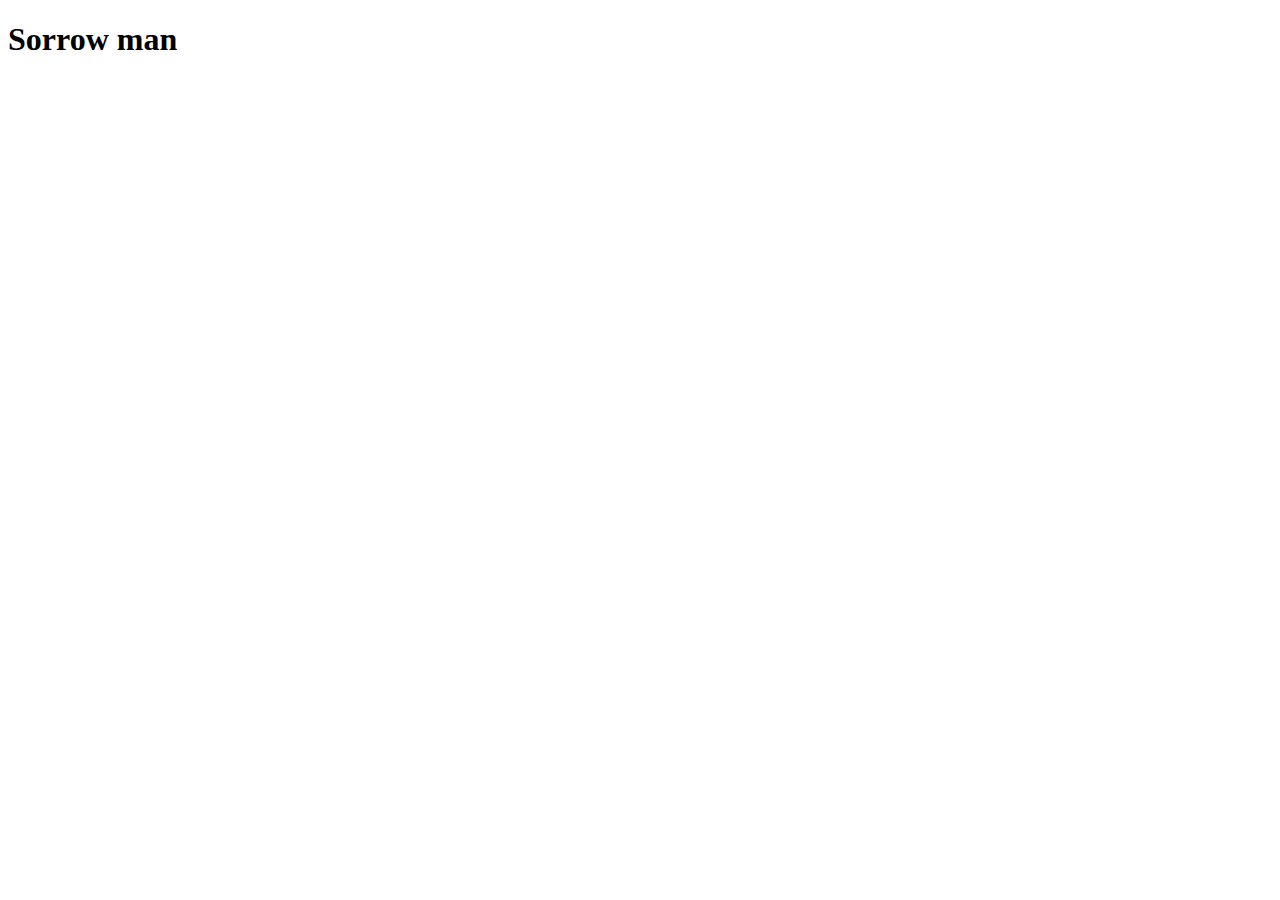
==== index.html @ 64f3f9fd "first commit" ====
<!doctype html>

<html lang="en">
<head>
  <meta charset="utf-8">

  <title>Sorrow man</title>
  <meta name="description" content="Sorrow man stories">
  <meta name="author" content="maniakimatli">

  <link rel="stylesheet" href="css/site.css">

  <!--[if lt IE 9]>
    <script src="https://cdnjs.cloudflare.com/ajax/libs/html5shiv/3.7.3/html5shiv.js"></script>
  <![endif]-->
</head>

<body>
  <main>
    <h1>Sorrow man</h1>
  </main>

  <script src="js/site.js"></script>
</body>
</html>
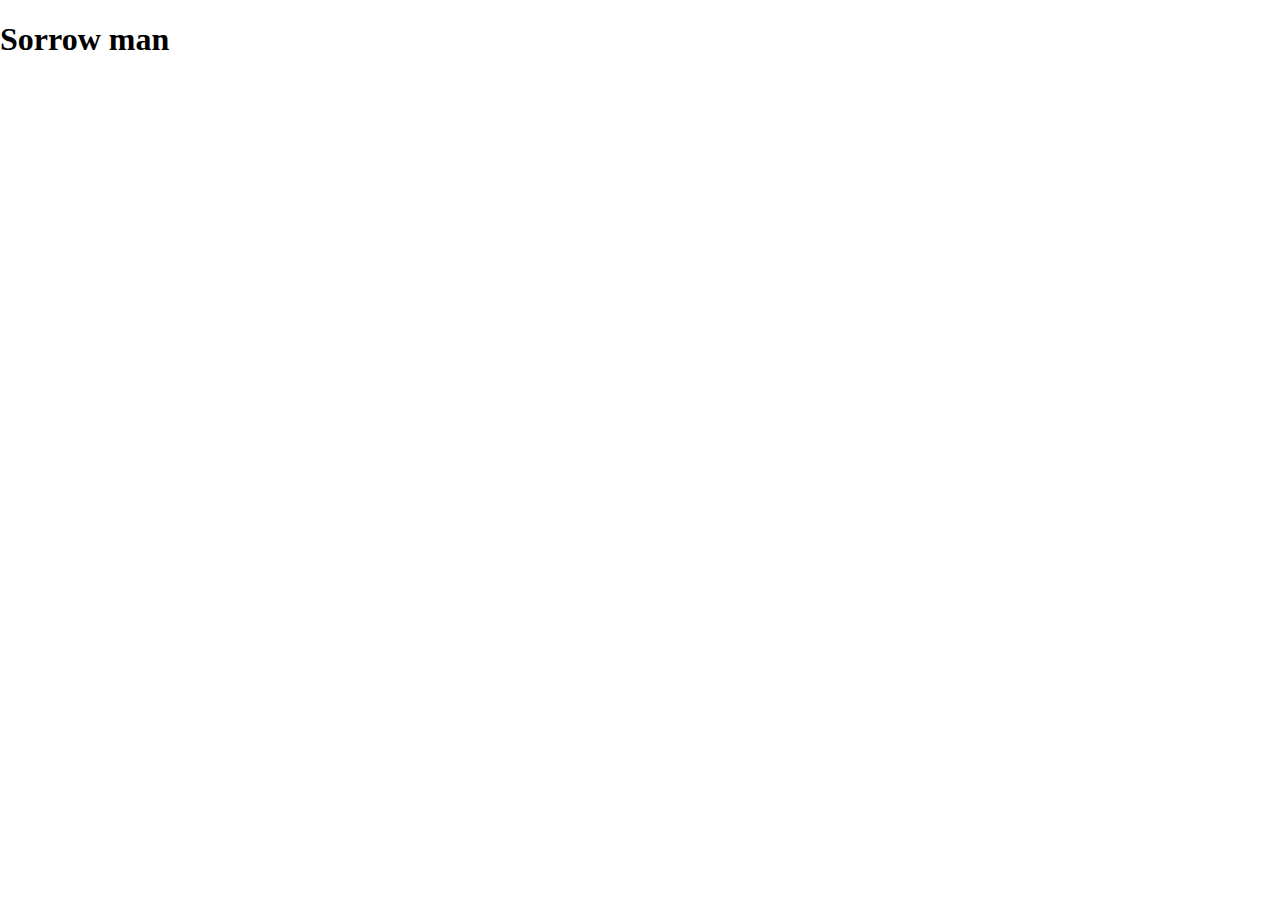
==== commit e33d92ef: "reseets" ====
--- a/index.html
+++ b/index.html
@@ -8,7 +8,10 @@
   <meta name="description" content="Sorrow man stories">
   <meta name="author" content="maniakimatli">
 
+  <link rel="stylesheet" href="css/normalize.css">
+  <link rel="stylesheet" href="css/box-sizing.css">
   <link rel="stylesheet" href="css/site.css">
+
 
   <!--[if lt IE 9]>
     <script src="https://cdnjs.cloudflare.com/ajax/libs/html5shiv/3.7.3/html5shiv.js"></script>
--- a/css/box-sizing.css
+++ b/css/box-sizing.css
@@ -0,0 +1,7 @@
+/* apply a natural box layout model to all elements, but allowing components to change */
+html {
+  box-sizing: border-box;
+}
+*, *:before, *:after {
+  box-sizing: inherit;
+}
--- a/css/site.css
+++ b/css/site.css
@@ -0,0 +1,3 @@
+body.story-step {
+  background-size: cover;
+}
